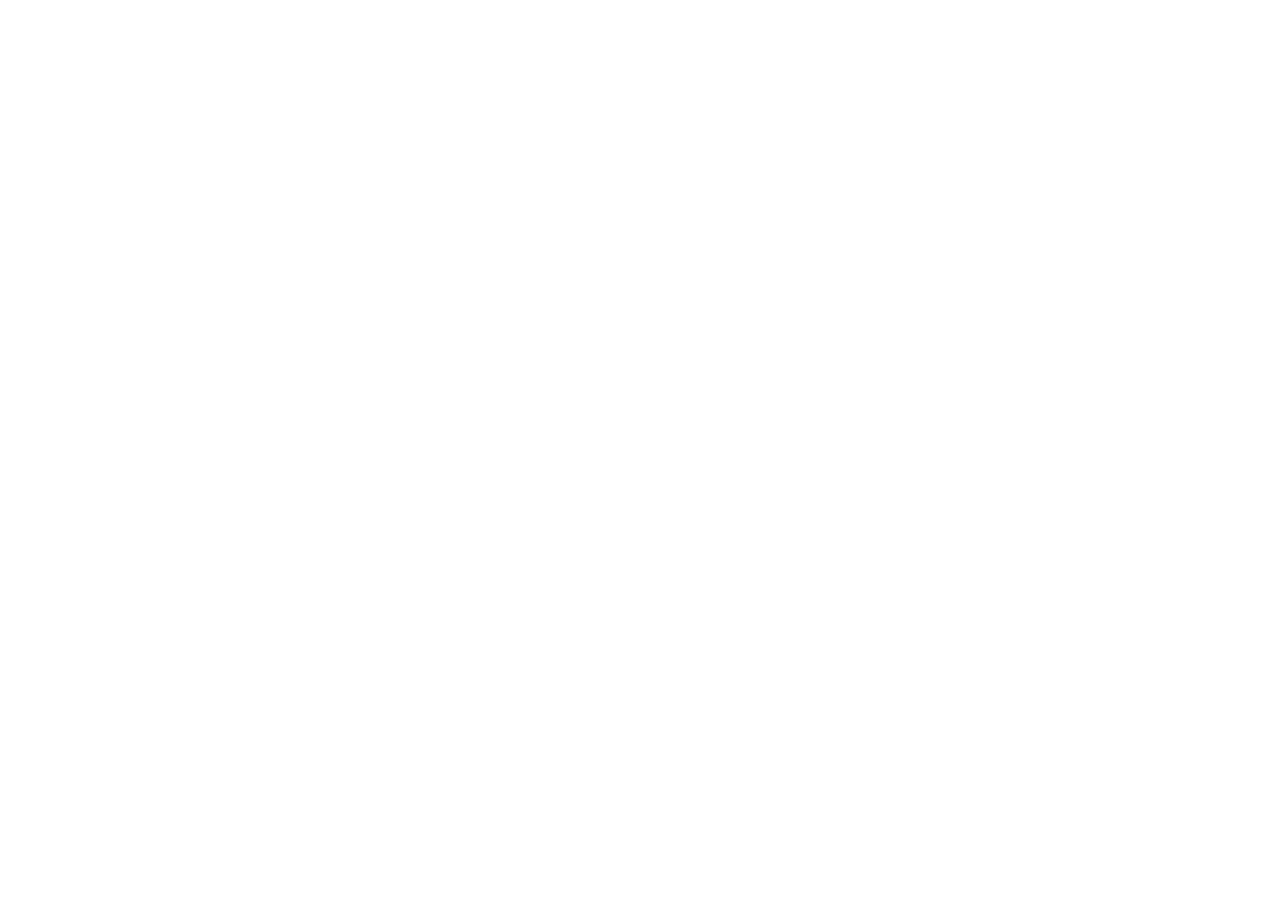
==== admin/products/index.html @ 9a0da663 "add favicon, adjust product" ====
<!DOCTYPE html>
<html lang="en">
<head>
    <meta charset="UTF-8">
    <meta name="viewport" content="width=device-width, initial-scale=1.0">
    <title>Administration</title>
    <link rel="stylesheet" type="text/css" href="../../CSS/main.css">
</head>
<body>
    
</body>
</html>
---- CSS/main.css ----
/* --- General settings --- */
html * {
    font-size: 1.2rem;
    color: #333;
}

/* Added default settings to headers because bootstrap stylesheet was removing them */

h1 { 
    display: block;
    font-size: 2em;
    margin-top: 0.67em;
    margin-bottom: 0.67em;
    margin-left: 0;
    margin-right: 0;
    font-weight: bold;
}
h2 {
    display: block;
    font-size: 1.5em;
    margin-top: 0.83em;
    margin-bottom: 0.83em;
    margin-left: 0;
    margin-right: 0;
    font-weight: bold;
}
h3 { 
    display: block;
    font-size: 1.17em;
    margin-top: 1em;
    margin-bottom: 1em;
    margin-left: 0;
    margin-right: 0;
    font-weight: bold;
}
h4 { 
    display: block;
    margin-top: 1.33em;
    margin-bottom: 1.33em;
    margin-left: 0;
    margin-right: 0;
    font-weight: bold;
}
h5 { 
    display: block;
    font-size: .83em;
    margin-top: 1.67em;
    margin-bottom: 1.67em;
    margin-left: 0;
    margin-right: 0;
    font-weight: bold;
}
h6 { 
    display: block;
    font-size: .67em;
    margin-top: 2.33em;
    margin-bottom: 2.33em;
    margin-left: 0;
    margin-right: 0;
    font-weight: bold;
}

ul {
    list-style-type: none;
    margin: 0;
    padding: 0;
}

a {
    text-decoration: none;
}

a:hover {
    color: #666;
}

/* Header */
header {
    display: flex;
    flex-direction: column;
    align-items: center;
    gap: 1rem;
    margin: 1rem;
}

.logotype {
    max-width: 100%;
    border: solid #888;
    border-radius: 5px;
}

.top-bar {
    display: flex;
    align-items: center;
    gap: 1rem;
    justify-content: space-between;
    flex-grow: 1;
}

.favorites-cart *:hover {
    color: #666;
}


.toplinks {
    display: flex;
    gap: 1rem;
    margin: 1rem;
    flex-direction: column;
    font-weight: bold;
}

/* Hero */
.hero {
    display: flex;
    flex-direction: column;
    border: 5px solid #888;
    padding: 1rem;
    border-radius: 5px;
    gap: 1rem;
    margin: 1rem;
    background-color: #ccc;
    text-align: center;
}

.hero:hover {
    border: 5px solid #999;
}

.hero * {
    flex-grow: 1;
}


/* Spots */
.spot-container {
    display: none;
}

.spot {
    position: relative;
    border: 5px solid #888;
    border-radius: 5px;
    flex: 1;
}
.spot img {
    width: 100%;
}

.spot-text {
    position: absolute;
    width: 90%;
    top: 50%;
    left: 50%;
    transform: translate(-50%, -50%);

}

.spot-text p {
    font-size: 2em;
    font-weight: bold;
    text-align: center;
}

.spot:hover {
    border: 5px solid #999;
}

/* Products */
.product-container {
    display: grid;
    position: relative;
    gap: 1rem;
    margin: 1rem;
    max-width: 100%;
    flex-wrap: wrap;
    justify-content: center;
}

.product-card {
    display: flex;
    position: relative;
}

.product {
    display: flex;
    position: relative;
    flex-direction: column;
    border: 5px solid #888;
    padding: 1rem;
    border-radius: 5px;
    gap: 1rem;
    flex-wrap: wrap;
}

.product:hover {
    border: 5px solid #999;
}

.product img {
    width: 100%;
}

.product-info {
    display: flex;
    justify-content: space-between;
}

.product span {
    position: absolute;
    cursor: pointer;
    top: 0;
    left: 60%;
    
}

.info-icons-container {
    display: grid;
}

.info-icons-container * {
    margin: 1rem 0;
    padding: 1rem;
    gap: 1rem;
    text-align: center;
    font-size: 1.2rem;    
}


/* Footer */
footer {
    text-align: center;
    margin: 1em 0;
}

.footer-nav {
    display: none;
}
.accordion * {
    font-size: large;
}

/* --- Breakpoint settings --- */
@media (min-width: 640px) {

    html * {
        font-size: 1rem;
    }

    header {
        flex-direction: row;
    }

    .toplinks {
        flex-direction: row;
    }


    .hero {
        flex-direction: column;
    }

    .product-container {
        grid-template-columns: 1fr 1fr;
    }
 
    .info-icons-container {
        grid-template-columns: 1fr 1fr;
    }

    footer {
    border: solid #888;
    border-radius: 5px;
    background-color: #ddd;

    }

    .footer-nav {
        display: contents;
        display: flex;
        gap: 20%;
        margin: 3rem;
        text-align: left;
    }


    .accordion {
        display: none;
    }

}

@media (min-width: 1024px) {

    .hero {
        flex-direction: row-reverse;
        justify-content: space-between;
    }

    .spot-container {
        display: contents;
        display: flex;
        justify-content: center;
        margin: 1rem;
        gap: 1rem;
    }

    .product-container {
        grid-template-columns:repeat(4, 1fr);
    }
    
    .info-icons-container {
        grid-template-columns: repeat(4, 1fr);
    }

}

/* --- Other class specific settings --- */

/* Search bar */

.search-container {
    flex: 1;
}

.search-container input[type=text] {
    padding: 5px;
    border: solid #ddd;
    border-top-right-radius: 40px;
    border-bottom-right-radius: 40px;
    margin-left: -5px;
    width: 75%;
}

.search-container button {
    padding: 5px;
    background: #ddd;
    border-top-left-radius: 50%;
    border-bottom-left-radius: 50%;
}

.search-container button:hover {
    background: #ccc;
}
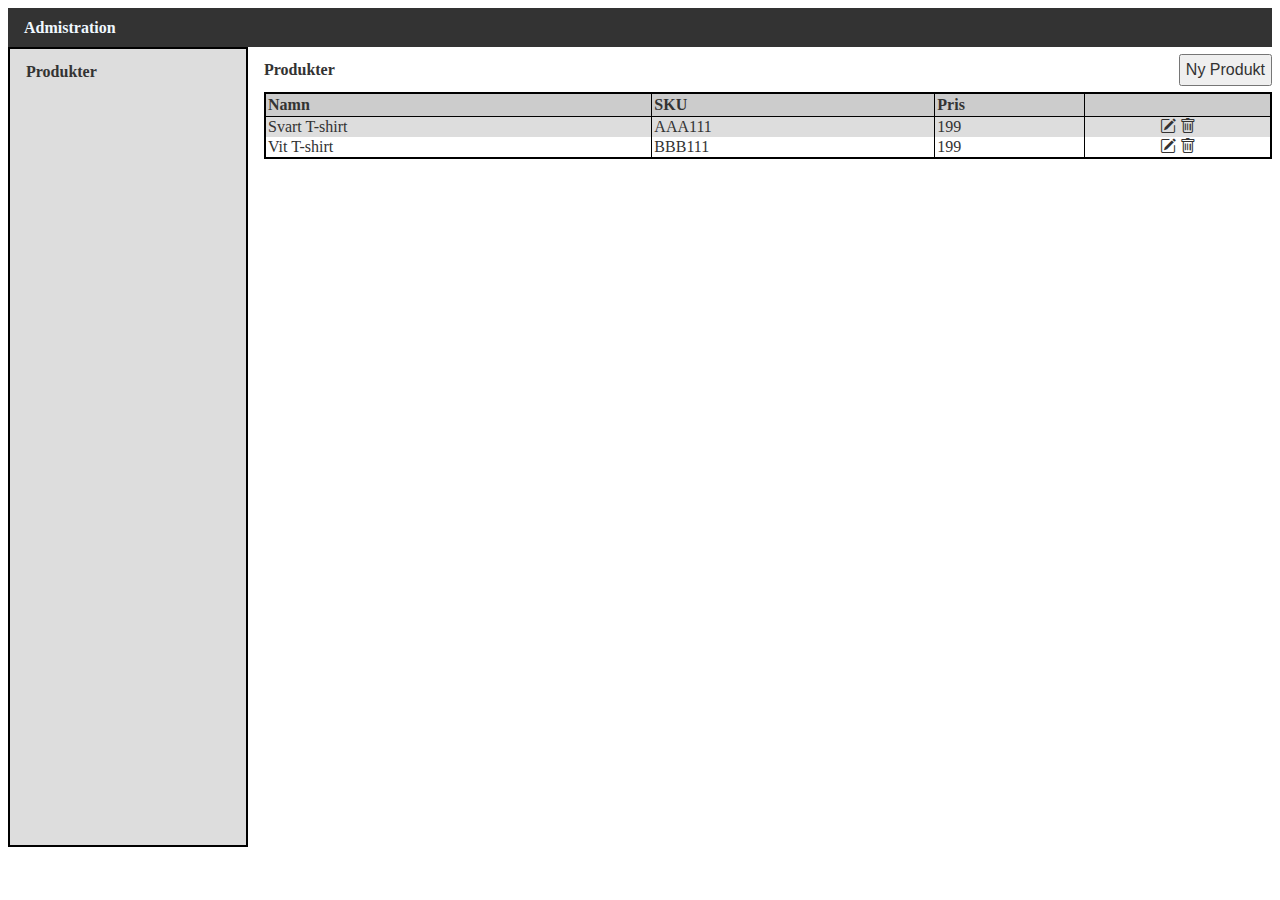
==== commit 9b6fb018: "removed swedish class names" ====
--- a/admin/products/index.html
+++ b/admin/products/index.html
@@ -4,9 +4,43 @@
     <meta charset="UTF-8">
     <meta name="viewport" content="width=device-width, initial-scale=1.0">
     <title>Administration</title>
+    <link rel="stylesheet" href="https://cdn.jsdelivr.net/npm/bootstrap-icons@1.11.3/font/bootstrap-icons.min.css">
     <link rel="stylesheet" type="text/css" href="../../CSS/main.css">
 </head>
-<body>
-    
+<body class="admin-layout">
+    <header class="admin-header">
+        <h1>Admistration</h1>
+    </header>
+    <aside class="admin-aside">
+        <h2>Produkter</h2>
+    </aside>
+    <main class="admin-main">
+        <div class="admin-produkter">
+        <h2>Produkter</h2>
+        <form action="./new.html">
+            <button>Ny Produkt</button>
+        </form>
+        </div>
+        <table>
+            <tr>
+                <th>Namn</th>
+                <th>SKU</th>
+                <th>Pris</th>
+                <th> </th>
+            </tr>
+            <tr>
+                <td>Svart T-shirt</td>
+                <td>AAA111</td>
+                <td>199</td>
+                <td class="admin-main-td-edit"><a href=""><i class="bi bi-pencil-square"></i></a>  <a href=""><i class="bi bi-trash"></i></a></td>
+            </tr>
+            <tr>
+                <td>Vit T-shirt</td>
+                <td>BBB111</td>
+                <td>199</td>
+                <td class="admin-main-td-edit"><a href=""><i class="bi bi-pencil-square"></i></a>  <a href=""><i class="bi bi-trash"></i></a></td>
+            </tr>
+        </table>
+    </main>
 </body>
 </html>--- a/CSS/main.css
+++ b/CSS/main.css
@@ -2,64 +2,8 @@
 
 /* --- General settings --- */
 html * {
-    font-size: 1.2rem;
     color: #333;
-}
-
-/* Added default settings to headers because bootstrap stylesheet was removing them */
-
-h1 { 
-    display: block;
-    font-size: 2em;
-    margin-top: 0.67em;
-    margin-bottom: 0.67em;
-    margin-left: 0;
-    margin-right: 0;
-    font-weight: bold;
-}
-h2 {
-    display: block;
-    font-size: 1.5em;
-    margin-top: 0.83em;
-    margin-bottom: 0.83em;
-    margin-left: 0;
-    margin-right: 0;
-    font-weight: bold;
-}
-h3 { 
-    display: block;
-    font-size: 1.17em;
-    margin-top: 1em;
-    margin-bottom: 1em;
-    margin-left: 0;
-    margin-right: 0;
-    font-weight: bold;
-}
-h4 { 
-    display: block;
-    margin-top: 1.33em;
-    margin-bottom: 1.33em;
-    margin-left: 0;
-    margin-right: 0;
-    font-weight: bold;
-}
-h5 { 
-    display: block;
-    font-size: .83em;
-    margin-top: 1.67em;
-    margin-bottom: 1.67em;
-    margin-left: 0;
-    margin-right: 0;
-    font-weight: bold;
-}
-h6 { 
-    display: block;
-    font-size: .67em;
-    margin-top: 2.33em;
-    margin-bottom: 2.33em;
-    margin-left: 0;
-    margin-right: 0;
-    font-weight: bold;
+    font-size: large;
 }
 
 ul {
@@ -76,8 +20,12 @@
     color: #666;
 }
 
+img {
+    width: 100%;
+}
+
 /* Header */
-header {
+.main-header {
     display: flex;
     flex-direction: column;
     align-items: center;
@@ -97,6 +45,7 @@
     gap: 1rem;
     justify-content: space-between;
     flex-grow: 1;
+    width: 100%;
 }
 
 .favorites-cart *:hover {
@@ -144,9 +93,6 @@
     border: 5px solid #888;
     border-radius: 5px;
     flex: 1;
-}
-.spot img {
-    width: 100%;
 }
 
 .spot-text {
@@ -179,9 +125,35 @@
     justify-content: center;
 }
 
+.badge-nyhet {
+    position: absolute;
+    top: 1.3em;
+    left: 1.3em;
+    z-index: 1;
+    border: 1px solid black;
+    border-radius: 50%;
+    background-color: #333;
+    padding: 0.8rem 1rem 1rem 1rem;
+    color: #ddd;
+    font-weight: bold;
+}
+
 .product-card {
-    display: flex;
     position: relative;
+    display: flex;
+    width: 100%;
+}
+.favorite-button {
+    position: absolute;
+    bottom: 5%;
+    right: 10%;
+}
+
+.favorite-button i {
+    transition: color .5s;
+}
+.favorite-button i:hover {
+    color: red;
 }
 
 .product {
@@ -199,21 +171,9 @@
     border: 5px solid #999;
 }
 
-.product img {
-    width: 100%;
-}
-
 .product-info {
     display: flex;
     justify-content: space-between;
-}
-
-.product span {
-    position: absolute;
-    cursor: pointer;
-    top: 0;
-    left: 60%;
-    
 }
 
 .info-icons-container {
@@ -224,8 +184,8 @@
     margin: 1rem 0;
     padding: 1rem;
     gap: 1rem;
-    text-align: center;
-    font-size: 1.2rem;    
+    text-align: left;
+    font-size: 1.2rem;
 }
 
 
@@ -242,14 +202,183 @@
     font-size: large;
 }
 
+/* Page - Product details settings */
+
+section h2 {
+    text-align: center;
+}
+
+.product-details-container {
+    display: flex;
+    flex-direction: column;
+    align-items: center;
+    max-width: fit-content;
+    gap: 1rem;
+    margin: 1rem;
+}
+
+.product-details-image {
+    position: relative;
+    border: 5px solid #888;
+    border-radius: 5px;
+    flex: 2;
+    max-width: 410px;
+}
+
+.product-details-image img {
+    width: 100%;
+}
+
+.product-details-info {
+    display: flex;
+    flex-direction: column;
+    margin: 1rem;
+    flex: 1;
+}
+
+.varukorg {
+    align-self: center;
+    width: 90%;
+    border-radius: 6px;
+    padding: 6px;
+    text-align: center;
+}
+
+section {
+    position: relative;
+}
+
+.slide-container {
+    display: flex;
+    gap: 1rem;
+    overflow:  auto;
+    scroll-snap-type: x mandatory;
+    scroll-behavior: smooth;
+    margin: auto;
+    width: 90%;
+    max-width: calc(1200px + 2rem);
+    padding:0 25% 0 25%;
+}
+
+.slide-card {
+    flex-shrink: 0;
+    scroll-snap-align: center;
+}
+
+.slide-card-content {
+    display: flex;
+    justify-content: center;
+    flex-direction: column;
+}
+
+/* Page - Checkout Settings */
+
+.customer-info-container h2 {
+    text-align:left;
+}
+
+/* Pages - Administration Settings */
+
+.admin-layout {
+    display: grid;
+    grid-template-columns: 15rem 1fr 1fr;
+    grid-template-areas: 
+    "a a a"
+    "b c c"
+    "b c c";
+}
+
+.admin-header{
+    grid-area: a;
+    padding-left: 1rem;
+    background-color: #333;
+}
+
+.admin-header h1 {
+    color:aliceblue;
+}
+
+.admin-aside {
+    display: flex;
+    flex-grow: 1;
+    grid-area: b;
+    background-color:#ddd;
+    border: 2px solid black;
+    padding-left: 1rem;
+    min-height: 100%;
+    height: 88vh;
+}
+.admin-main {
+    grid-area: c;
+    padding-left: 1rem;
+}
+
+.admin-main button {
+    max-width: fit-content;
+    padding: 5px;
+}
+
+.admin-main input[type="submit"] {
+    width: fit-content;
+    padding: 5px;
+}
+
+.new-product{
+    display: flex;
+    flex-direction: column;
+}
+
+.new-product form {
+    display: flex;
+    flex-direction: column;
+    gap: 1rem;
+    width: 45%;
+    min-width: fit-content;
+}
+form div {
+    flex-direction: row;
+}
+
+.admin-main .admin-produkter {
+    display: flex;
+    justify-content: space-between;
+    align-items: center;
+}
+
+.admin-main-td-edit {
+    text-align: center;
+}
+
+.admin-main table {
+    width: 100%;
+    border: 2px solid black;
+    border-collapse: collapse;
+}
+
+.admin-main th {
+    background-color: #ccc;
+    border: 1px solid black;
+    text-align: left;
+    margin: 0;
+    padding: 2px;
+}
+.admin-main tr:nth-child(even) {
+    background-color: #ddd;
+}
+
+.admin-main td {
+    border-right: 1px solid black;
+    padding-left: 2px;
+}
+
 /* --- Breakpoint settings --- */
 @media (min-width: 640px) {
 
     html * {
-        font-size: 1rem;
-    }
-
-    header {
+        font-size: medium;
+    }
+
+    .main-header {
         flex-direction: row;
     }
 
@@ -268,6 +397,9 @@
  
     .info-icons-container {
         grid-template-columns: 1fr 1fr;
+    }
+    .info-icons-container * {
+        text-align: center;
     }
 
     footer {
@@ -290,6 +422,26 @@
         display: none;
     }
 
+    /* Product Details Breakpoint settings */
+
+    .product-details-container {
+        flex-direction: row;
+        align-items: flex-start;
+    }
+
+    .product-details-info {
+        align-items: flex-start;
+        margin-top: 0;
+    }
+    .product-details-info h2 {
+        margin-top: 0;
+    }
+
+    .varukorg {
+        align-self: auto;
+        width: fit-content;
+    }    
+
 }
 
 @media (min-width: 1024px) {
@@ -315,6 +467,10 @@
         grid-template-columns: repeat(4, 1fr);
     }
 
+    .product-details-container {
+        padding-right: 30vh;
+    }
+
 }
 
 /* --- Other class specific settings --- */
@@ -323,6 +479,7 @@
 
 .search-container {
     flex: 1;
+    min-width: 150px;
 }
 
 .search-container input[type=text] {
